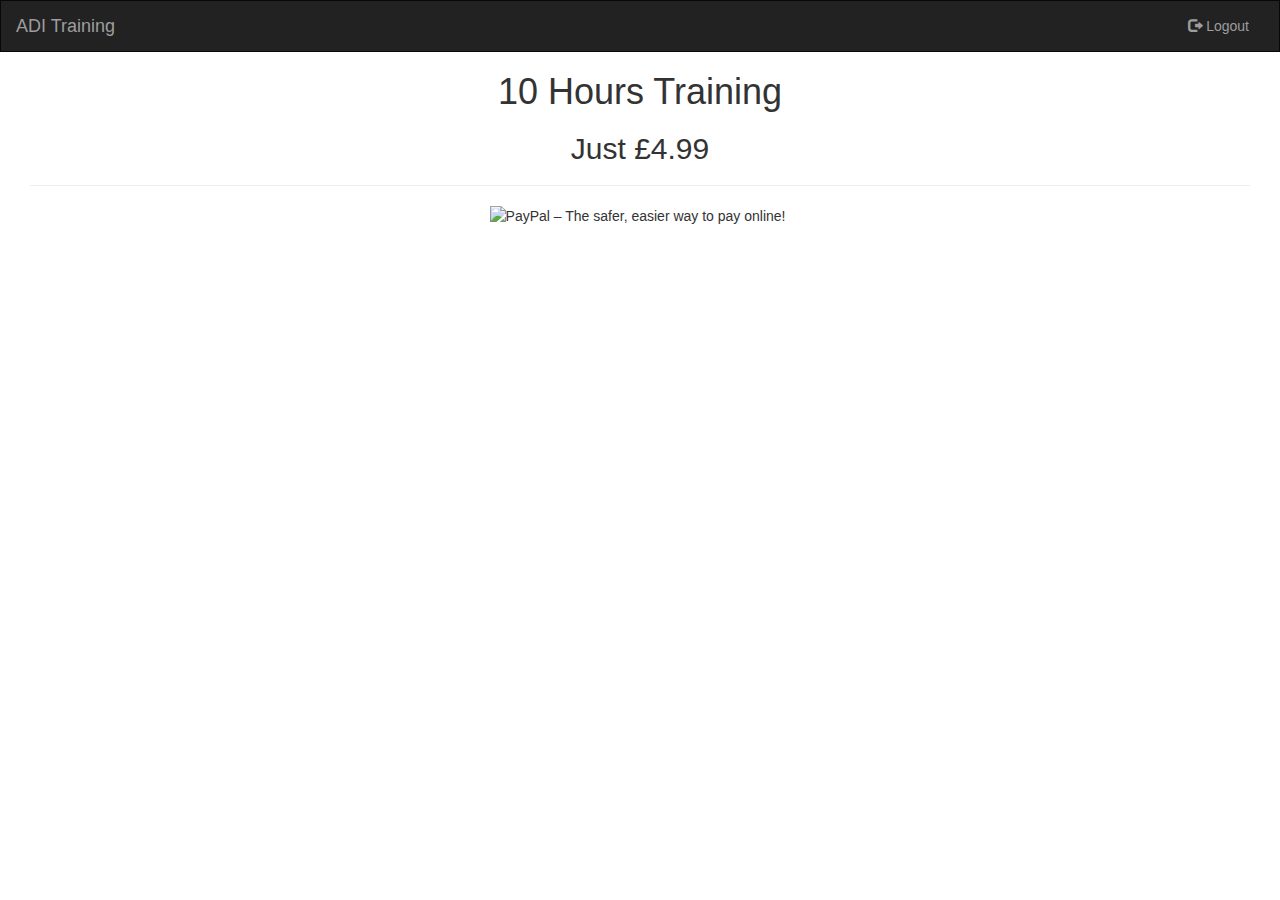
==== pay.html @ fcd5269c "first commit" ====
<!DOCTYPE html>
<html lang="en">
<head>
  <title>Payment</title>
  <meta charset="utf-8">
  <meta name="viewport" content="width=device-width, initial-scale=1">
  <link rel="stylesheet" href="https://maxcdn.bootstrapcdn.com/bootstrap/3.4.0/css/bootstrap.min.css">
  <script src="https://ajax.googleapis.com/ajax/libs/jquery/3.4.1/jquery.min.js"></script>
  <script src="https://maxcdn.bootstrapcdn.com/bootstrap/3.4.0/js/bootstrap.min.js"></script>
  <link rel="stylesheet" href="home.css">
</head>

<body>
<nav class="navbar navbar-inverse">
  <div class="container-fluid">
    <div class="navbar-header">
      <button type="button" class="navbar-toggle" data-toggle="collapse" data-target="#myNavbar">
      </button>
      <a class="navbar-brand" href="index.html">ADI Training</a>
    </div>
    <div class="collapse navbar-collapse" id="myNavbar">
      <ul class="nav navbar-nav navbar-right">
        <li><a href="logout.php"><span class="glyphicon glyphicon-log-out"></span> Logout</a></li>
      </ul>
    </div>
  </div>
</nav>

<div class="container-fluid text-center">
    <div class="col-sm-12 text-left">
      <h1 class="text-center">10 Hours Training</h1>
      <h2 class="text-center">Just £4.99</h2>
      <hr>
      <form action="https://www.paypal.com/cgi-bin/webscr" method="post" target="_top" class="text-center">
      <input type="hidden" name="cmd" value="_s-xclick">
      <input type="hidden" name="hosted_button_id" value="RCC2M95R7MJGC">
      <input type="image" src="https://www.paypalobjects.com/en_US/GB/i/btn/btn_buynowCC_LG.gif" border="0" name="submit" alt="PayPal – The safer, easier way to pay online!">
      <img alt="" border="0" src="https://www.paypalobjects.com/en_GB/i/scr/pixel.gif" width="1" height="1">
      </form>
    </div>
  </div>
</div>

</body>
</html>
---- home.css ----
.navbar {
  margin-bottom: 0;
  border-radius: 0;
}

/* Menu */
.menu {
  padding: 0 1em;
}
.menu li {
    list-style-type: none;
    padding-top: 0.5em;
}
.menu-wrap {
  /*position: fixed;
  background: #393939;*/
  top: 0;
  height: 100%;
  font-size: 2em;
  font-weight: 700;
  overflow: auto;
  -webkit-transition: .25s;
  transition: .25s;
  z-index: 10;
}

/*Text*/
.summary {
  font-size: 1.3em;
  line-height: 1.5;
}

.img {
  float: right;
}
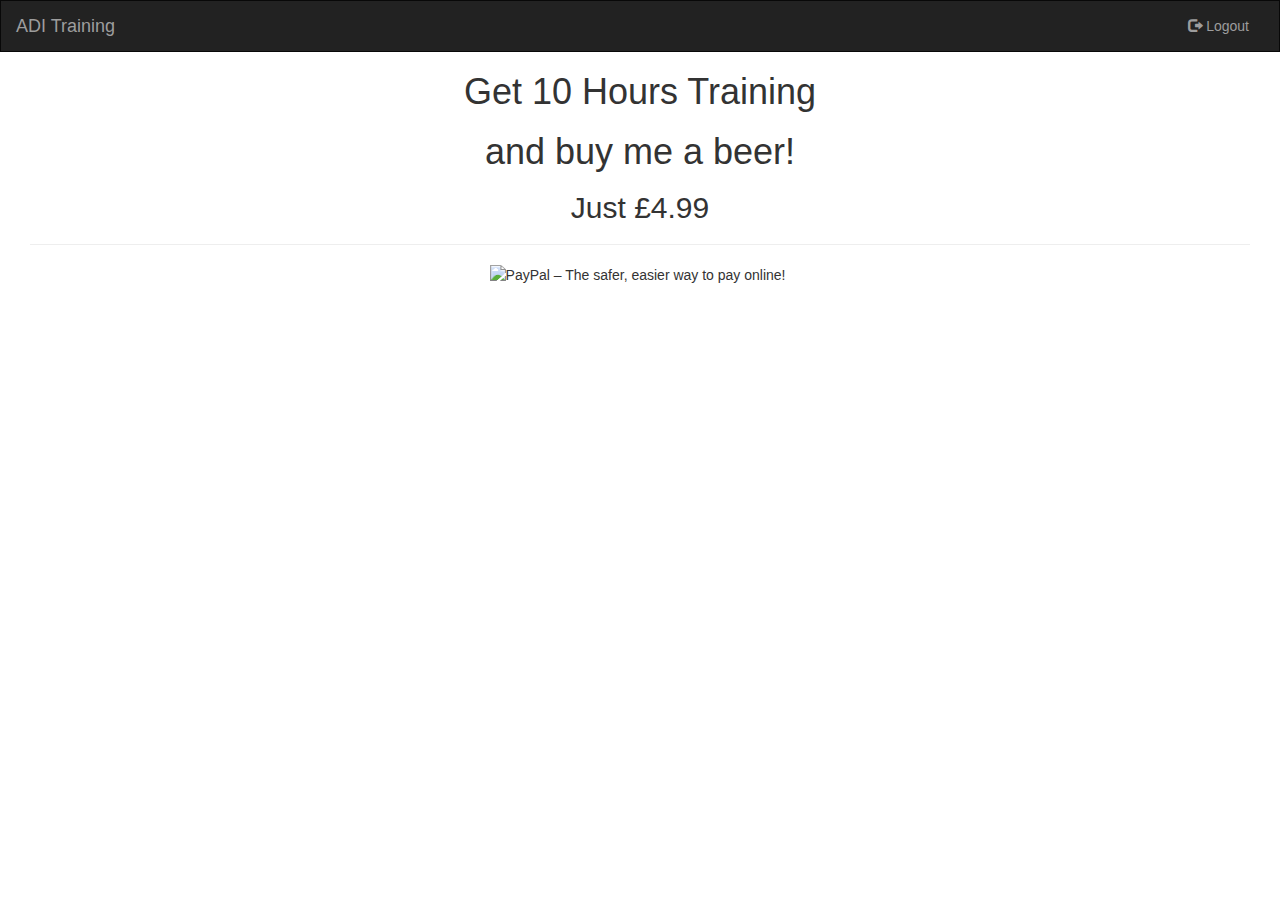
==== commit 6445e22f: "costs" ====
--- a/pay.html
+++ b/pay.html
@@ -28,7 +28,8 @@
 
 <div class="container-fluid text-center">
     <div class="col-sm-12 text-left">
-      <h1 class="text-center">10 Hours Training</h1>
+      <h1 class="text-center">Get 10 Hours Training</h1>
+      <h1 class="text-center">and buy me a beer!</h1>
       <h2 class="text-center">Just £4.99</h2>
       <hr>
       <form action="https://www.paypal.com/cgi-bin/webscr" method="post" target="_top" class="text-center">
